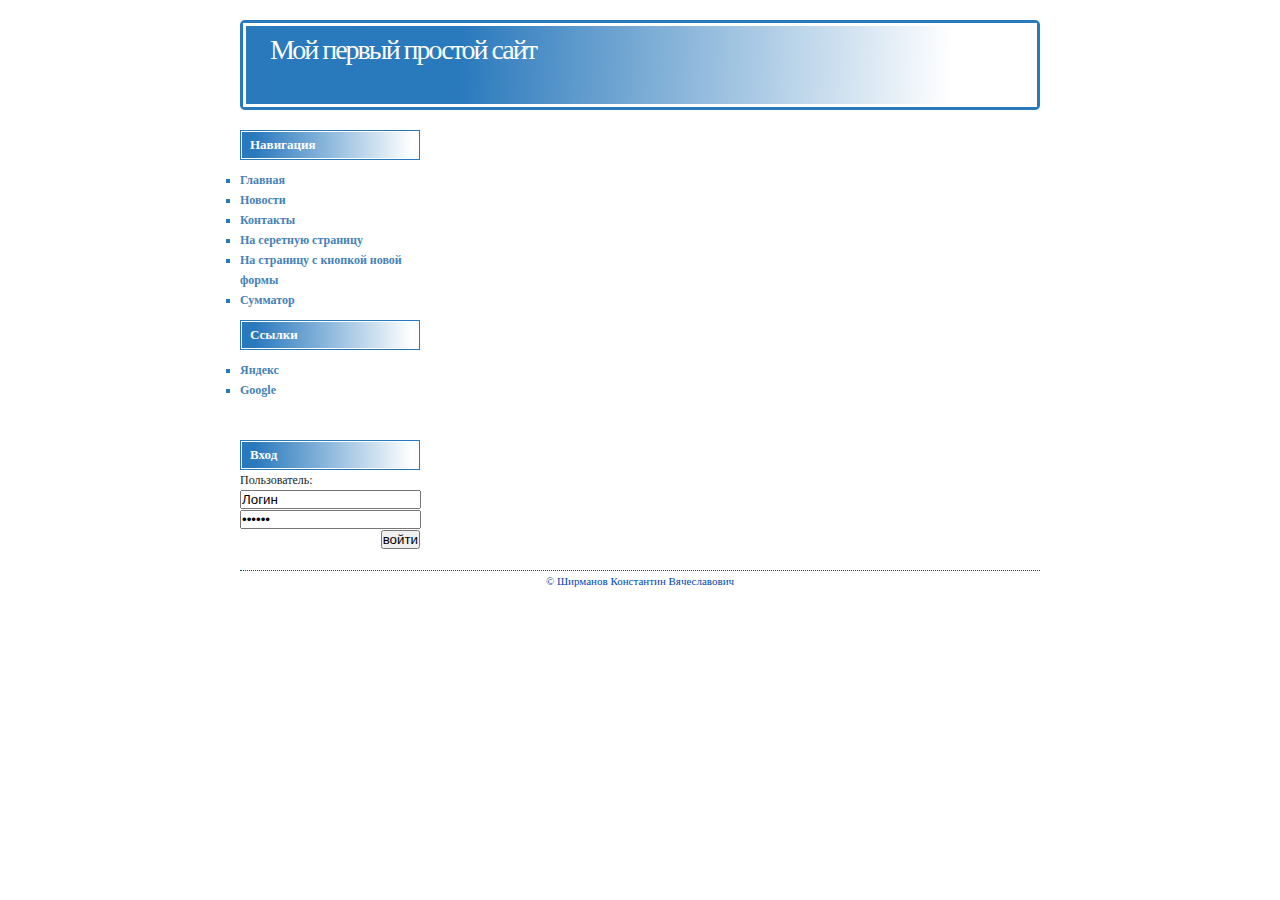
==== calculaor.html @ 7adbfe92 "commit" ====
<!DOCTYPE html>
<html>
<head>

	<meta charset="utf-8">
	<meta name="author" content="Ширманов К. В. ">
	<meta name="keywords" content="первый сайт, сайт, хостинг">
	<meta name="discription" content="Сайт на блоках div">

	<link rel="stylesheet" type="text/css" href="styles/style.css">

	<title>Мой первый простой сайт</title>
</head>
<body>
	<div id ="main">
		<div id ="header">
			<h1><a href="index.html">Мой первый простой сайт</a></h1>
		</div>

		<div id = "content">
			<div id="left">
				<h2>Навигация</h2>
			<ul>
				<li><a href="index.html">Главная</a></li>
				<li><a href="news.html">Новости</a></li>
				<li><a href="contacts.html" target="win" onclick="window.open('', 'win','width = 400', 'height = 300');">Контакты</a></li>
				<li><a href ="secret.html">На серетную страницу</a></li>
				<li><a href = "newFormPage.html">На страницу с кнопкой новой формы</a></li>
				<li><a href = "sum.html">Сумматор</a></li>

			<h2>Ссылки</h2>

				<ul>
				<li> <a href="https://yandex.ua/">Яндекс</a></li>
				<li> <a href ="https://www.google.com/">Google</a></li>
				</ul>
			</ul>

			<h2>Вход</h2>

			<form action="index.html" method="POST">
				Пользователь:
				<div align="right"><input type="text" name="login" value="Логин"></div>
				<div align="right"><input type="password" name="psw" value = "Пароль"></div>
				<div align="right"><input type="submit" value="войти"></div>
			</form>

			</div>
			<div id ="right">
				
			</div>
			<div style="clear: both;"></div>
			<div id = "footer">&copy; Ширманов Константин Вячеславович</div>
		</div>

	</div>
</body>
</html>
---- styles/style.css ----
*{
	margin: 0;
	padding: 0;
}

body {
	background-color: #fff;
	font-family: Verdana, Areal;
	font-size: 12px;
	line-height: 20px;
	color: #222;	
}
#main{ 
	width: 800px;
	margin : 20px auto;
	}

#header{
	height: 90px;
	background: #2a79bc url("images/header.png") no-repeat; 
}

#header h1{
	font-size: 28px;
	letter-spacing: -1px;
	padding: 20px 0 0 20px;
	color: #ff5500;
	text-align: left;
	
  
}
#header h1 a {
 color: #fff;
 text-decoration: none;
 font-weight: 100;
 letter-spacing: -2px;
 text-align: right;
 padding-left: 10px;
 margin-top: 30px; 
 }
 #header h1 a:hover {
 color: #111;
 }

a {
text-decoration: none;
 color: #4682B4;
}

a:hover{
	text-decoration: underline;
color: #2a52be;
}
#left{
 width: 180px;
 padding-top: 10px;
 float: left;
}

#left h2{
	
 margin: 10px 0 0 0;
 height: 30px;
 line-height: 30px;
 padding-left: 10px;
 background: #2a79bc url(images/menu.png) no-repeat;
 color: #fff;
 font-size: 13px;
}

  #left ul {
 padding: 10px 0 15px 10px;
 list-style-type: square;
 color: #2979BD;
 padding-left: 0px;
}
#left ul li a {
 text-decoration: none;
 font-weight: 600;
}
#left ul li a:hover {
}


#right {
 float: right;
 width: 590px;
 text-align: justify;
 padding-top: 5px;
}
#right h2 {
 font-size: 18px;
 font-weight: 100;
 padding: 15px 0 7px 0;
}
#right h2 a {
text-decoration: none;
}
#right h2 a:hover {
}

 #footer {
  text-align: center;
 font-size: 11px;
 color: #0047ab;
 margin-top: 20px;
 border-top: 1px dotted #0047ab;
}
#footer a {
 color: #0047ab;
}


.field {
  display: flex;
  justify-content: center;
}

.field label, .field input {
  margin: 4px;
}

.sumForm {
  width: 360px;
  padding: 8px 20px 8px 8px;
  background: #2979BD;
}

.field label {
   flex: 1 1 0;
 font-weight: bold;
}

.field input[type="number"] {
  padding: 2px;
  width: 140px;
  box-shadow: 0.5px 0.5px 1px 0.5px rgba(0 0 0 0.6) inset;
}

.field input[type="button"] {
  padding: 3px 10px;
  margin-right: 40px;
  box-shadow: 1px 1px 1px 1px rgba(0 0 0 0.6);
  border: none;
 }
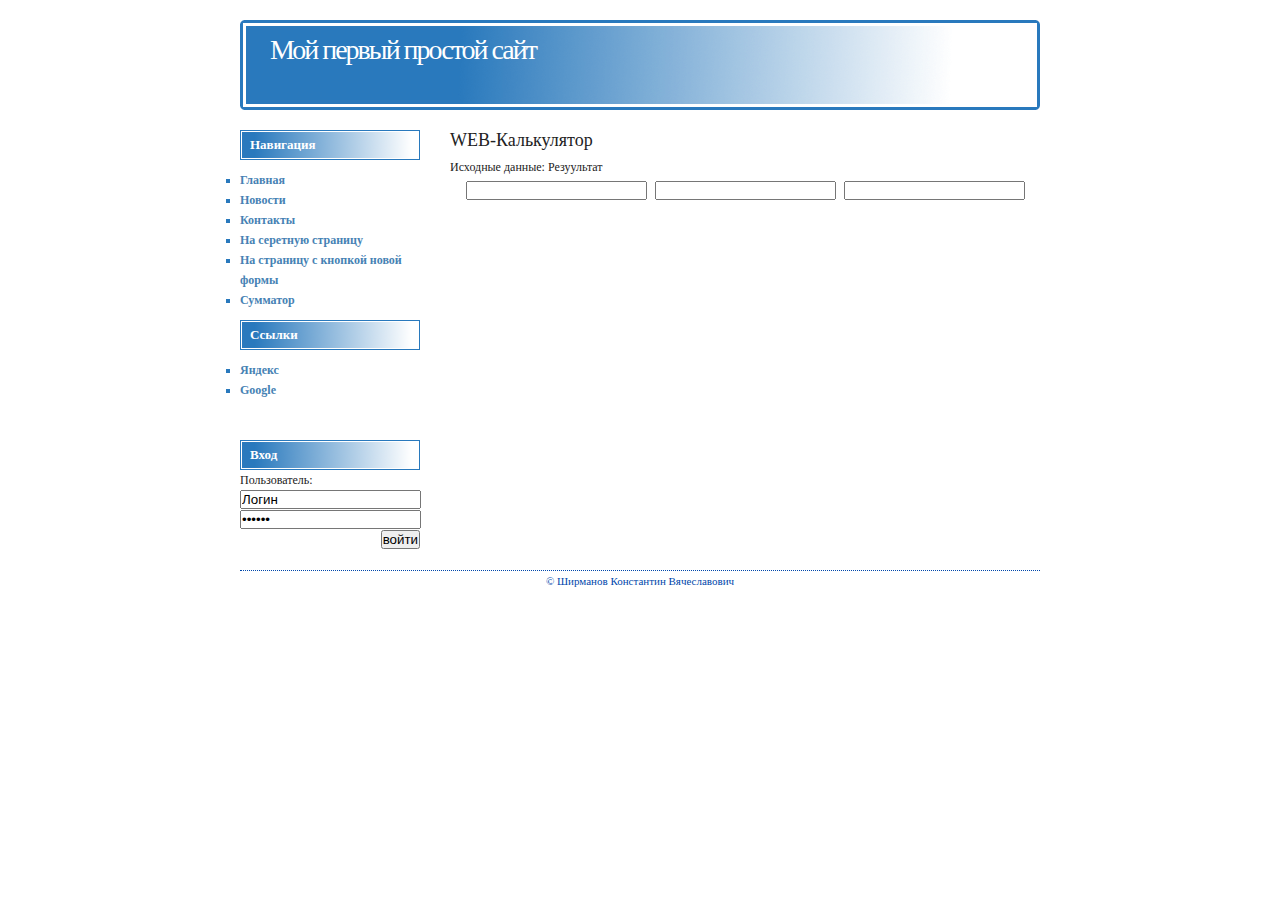
==== commit d315d00e: "commit" ====
--- a/calculaor.html
+++ b/calculaor.html
@@ -48,6 +48,18 @@
 			</div>
 			<div id ="right">
 				
+			<form class="calculator">
+				<h2>WEB-Калькулятор</h2>
+				<label>Исходные данные:</label>
+				<label for="result">Резуультат</label>
+				<div class="field">
+					<input type="namber" name="firstNumber" id = "firstNumber">
+					<input type="namber" name="secondNumber" id = "secondNumber">
+					<input type="namber" name="result" id = "result" readonly>
+				</div>
+			</form> 
+
+
 			</div>
 			<div style="clear: both;"></div>
 			<div id = "footer">&copy; Ширманов Константин Вячеславович</div>
